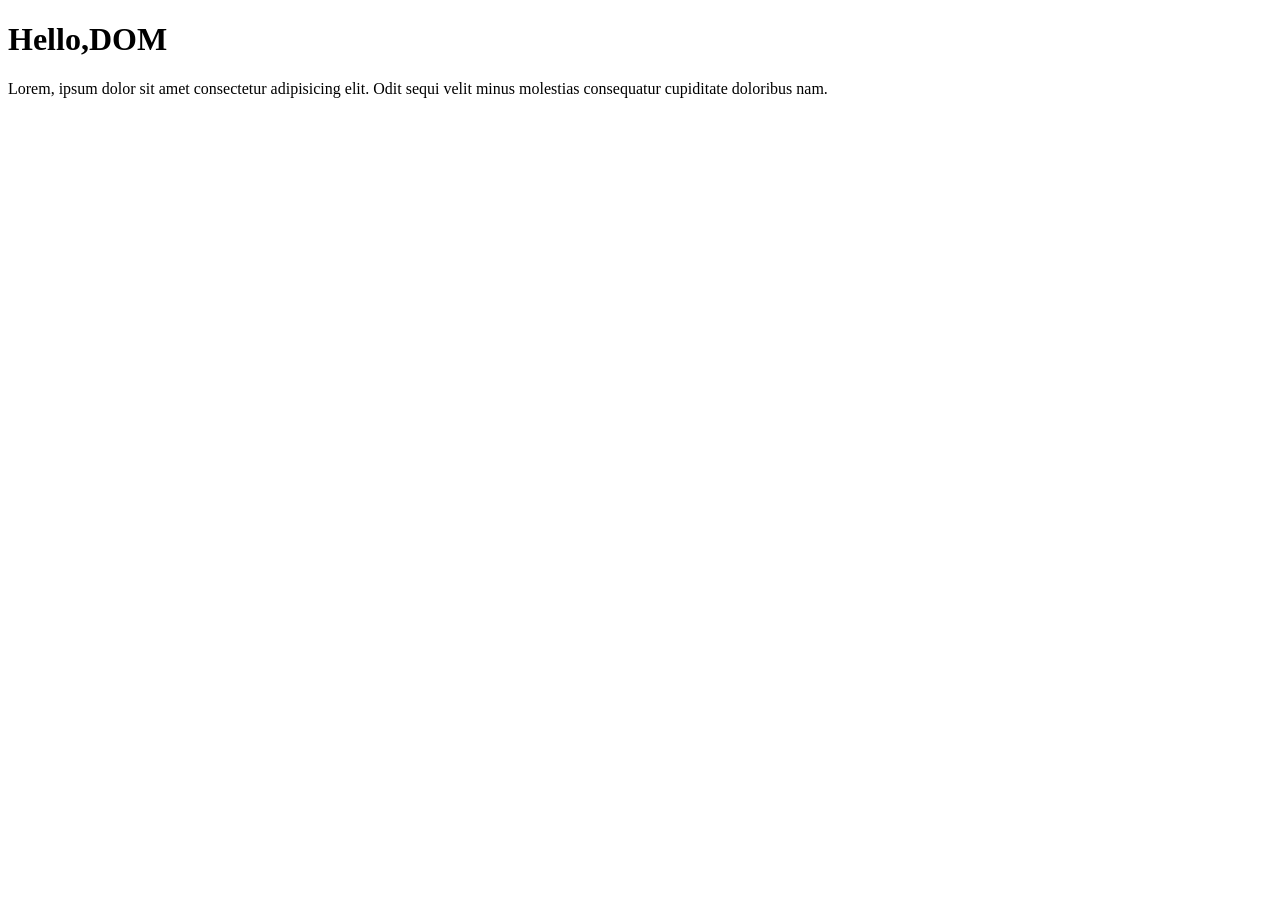
==== index.html @ 12d1b49f "js work" ====
<!DOCTYPE html>
<html lang="en">
<head>
  <meta charset="UTF-8">
  <meta name="viewport" content="width=device-width, initial-scale=1.0">
  <title>Document</title>
</head>
<body>
  <h1 id="main-heading">Hello,DOM</h1>
  <P class="intro">Lorem, ipsum dolor sit amet consectetur adipisicing elit. Odit sequi velit minus molestias consequatur cupiditate doloribus nam.</P>

  <script src="main.js"></script>
</body>
</html>
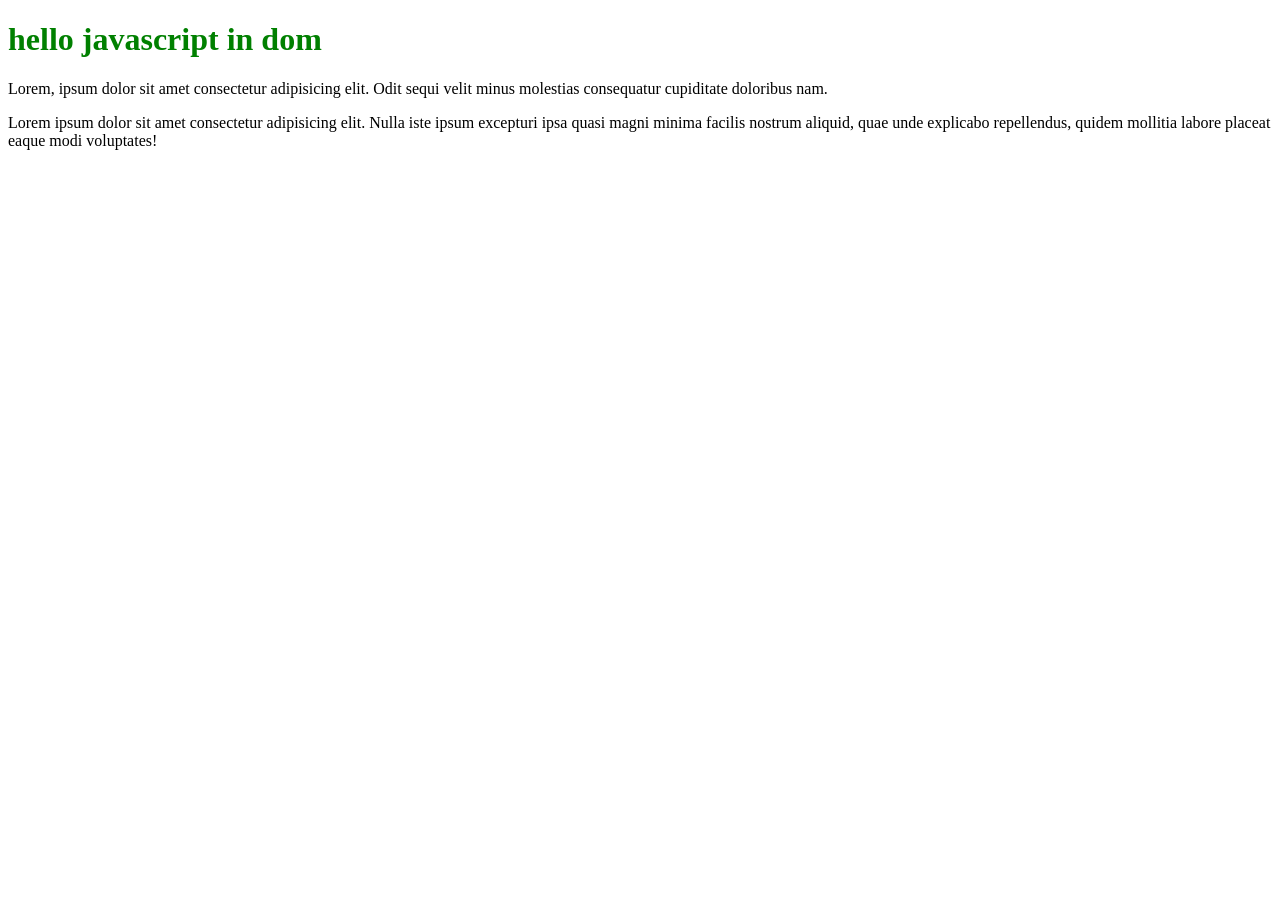
==== commit 0a878761: "sign up form" ====
--- a/index.html
+++ b/index.html
@@ -7,7 +7,9 @@
 </head>
 <body>
   <h1 id="main-heading">Hello,DOM</h1>
-  <P class="intro">Lorem, ipsum dolor sit amet consectetur adipisicing elit. Odit sequi velit minus molestias consequatur cupiditate doloribus nam.</P>
+  <p class="intro">Lorem, ipsum dolor sit amet consectetur adipisicing elit. Odit sequi velit minus molestias consequatur cupiditate doloribus nam.</p>
+
+  <p class="intro">Lorem ipsum dolor sit amet consectetur adipisicing elit. Nulla iste ipsum excepturi ipsa quasi magni minima facilis nostrum aliquid, quae unde explicabo repellendus, quidem mollitia labore placeat eaque modi voluptates!</p>
 
   <script src="main.js"></script>
 </body>
